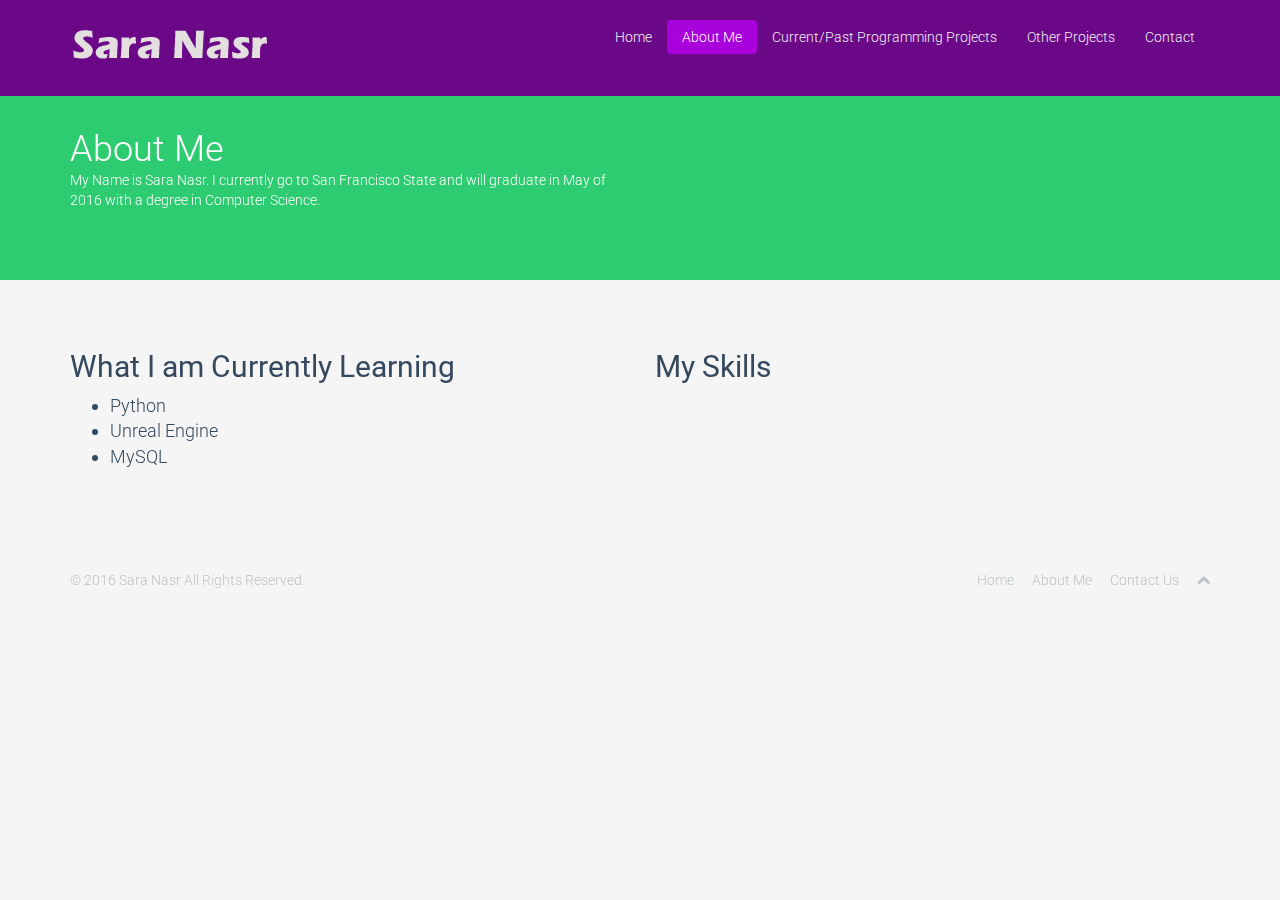
==== AboutMe.html @ 64869e4d "Changed everything from php to html" ====
<!DOCTYPE html>
<html>
    <head>
        <meta charset="utf-8">
        <meta name="viewport" content="width=device-width, initial-scale=1.0">
        <meta name="description" content="">
        <meta name="author" content="">
        <title>About Me | Sara Nasr</title>
        <link rel="stylesheet" type = "text/css" href="CSS/bootstrap.min.css">
        <link rel="stylesheet" type = "text/css"  href="CSS/prettyPhoto.css">
        <link rel="stylesheet" type = "text/css" href="CSS/main.css">
        <link rel="stylesheet" type = "text/css" href="CSS/font-awesome.min.css">
        <link rel="stylesheet" type = "text/css" href="CSS/animate.css">
        <!--[if lt IE 9]>
        <script src="js/html5shiv.js"></script>
        <script src="js/respond.min.js"></script>
        <![endif]-->       
        <link rel="shortcut icon" href="images/ico/favicon.ico">
        <link rel="apple-touch-icon-precomposed" sizes="144x144" href="images/ico/apple-touch-icon-144-precomposed.png">
        <link rel="apple-touch-icon-precomposed" sizes="114x114" href="images/ico/apple-touch-icon-114-precomposed.png">
        <link rel="apple-touch-icon-precomposed" sizes="72x72" href="images/ico/apple-touch-icon-72-precomposed.png">
        <link rel="apple-touch-icon-precomposed" href="images/ico/apple-touch-icon-57-precomposed.png">

    </head>
    <body>
        <!--Navbar-->
        <header class="navbar navbar-inverse navbar-fixed-top wet-asphalt" role="banner" style="background-color: #6A0888;">
            <div class="container">
                <div class="navbar-header">
                    <button type="button" class="navbar-toggle" data-toggle="collapse" data-target=".navbar-collapse">
                        <span class="sr-only">Toggle navigation</span>
                        <span class="icon-bar"></span>
                        <span class="icon-bar"></span>
                        <span class="icon-bar"></span>
                    </button>
                    <a class="navbar-brand" href="index.html"><img src="images/logo copy.png" alt="logo"></a>
                </div>
                <div class="collapse navbar-collapse">
                    <ul class="nav navbar-nav navbar-right">
                        <li><a href="index.html">Home</a></li>
                        <li class="active"><a href="AboutMe.html">About Me</a></li>
                        <li><a href="Current_PastProjects.html">Current/Past Programming Projects</a></li>
                        <li><a href="Other.html">Other Projects</a></li> 
                        <li><a href="Contact.html">Contact</a></li>
                    </ul>
                </div>
            </div>
        </header>
        <!--Navbar ends-->
        
        
        <!--Title-->
        <section id="title" class="emerald">
        <div class="container">
            <div class="row">
                <div class="col-sm-6">
                    <h1>About Me</h1>
                    <p>My Name is Sara Nasr.  I currently go to San Francisco State and will graduate in May of 2016 with a degree in Computer Science.</p>
                </div>
            </div>
        </div>
    </section><!--/#title-->
    
    
    <!--Change whole section-->
    <section id="about-us" class="container">
        <div class="row">
            <div class="col-sm-6">
                <h2>What I am Currently Learning</h2>
                <ul style = "font-size: 18px;">
                    <li style="color: ">Python</li>
                    <li>Unreal Engine</li>
                    <li>MySQL</li>
                </ul>
            </div><!--/.col-sm-6-->
            <div class="col-sm-6">
                <h2>My Skills</h2>
                <div>
                    
            </div><!--/.col-sm-6-->
        </div><!--/.row-->
    </section><!--/#about-us-->

    <footer id="footer" class="midnight-blue">
        <div class="container">
            <div class="row">
                <div class="col-sm-6">
                    &copy; 2016 Sara Nasr All Rights Reserved.
                </div>
                <div class="col-sm-6">
                    <ul class="pull-right">
                        <li><a href="index.html">Home</a></li>
                        <li><a href="About Me.html">About Me</a></li>
                        <li><a href="Contact.html">Contact Us</a></li>
                        <li><a id="gototop" class="gototop" href="#"><i class="icon-chevron-up"></i></a></li><!--#gototop-->
                    </ul>
                </div>
            </div>
        </div>
    </footer><!--/#footer-->

    <script src="js/jquery.js"></script>
    <script src="js/bootstrap.min.js"></script>
    <script src="js/jquery.prettyPhoto.js"></script>
    <script src="js/main.js"></script>
    </body>
</html>
---- CSS/prettyPhoto.css ----
div.pp_default .pp_top,div.pp_default .pp_top .pp_middle,div.pp_default .pp_top .pp_left,div.pp_default .pp_top .pp_right,div.pp_default .pp_bottom,div.pp_default .pp_bottom .pp_left,div.pp_default .pp_bottom .pp_middle,div.pp_default .pp_bottom .pp_right{height:13px}
div.pp_default .pp_top .pp_left{background:url(../images/prettyPhoto/default/sprite.png) -78px -93px no-repeat}
div.pp_default .pp_top .pp_middle{background:url(../images/prettyPhoto/default/sprite_x.png) top left repeat-x}
div.pp_default .pp_top .pp_right{background:url(../images/prettyPhoto/default/sprite.png) -112px -93px no-repeat}
div.pp_default .pp_content .ppt{color:#f8f8f8}
div.pp_default .pp_content_container .pp_left{background:url(../images/prettyPhoto/default/sprite_y.png) -7px 0 repeat-y;padding-left:13px}
div.pp_default .pp_content_container .pp_right{background:url(../images/prettyPhoto/default/sprite_y.png) top right repeat-y;padding-right:13px}
div.pp_default .pp_next:hover{background:url(../images/prettyPhoto/default/sprite_next.png) center right no-repeat;cursor:pointer}
div.pp_default .pp_previous:hover{background:url(../images/prettyPhoto/default/sprite_prev.png) center left no-repeat;cursor:pointer}
div.pp_default .pp_expand{background:url(../images/prettyPhoto/default/sprite.png) 0 -29px no-repeat;cursor:pointer;width:28px;height:28px}
div.pp_default .pp_expand:hover{background:url(../images/prettyPhoto/default/sprite.png) 0 -56px no-repeat;cursor:pointer}
div.pp_default .pp_contract{background:url(../images/prettyPhoto/default/sprite.png) 0 -84px no-repeat;cursor:pointer;width:28px;height:28px}
div.pp_default .pp_contract:hover{background:url(../images/prettyPhoto/default/sprite.png) 0 -113px no-repeat;cursor:pointer}
div.pp_default .pp_close{width:30px;height:30px;background:url(../images/prettyPhoto/default/sprite.png) 2px 1px no-repeat;cursor:pointer}
div.pp_default .pp_gallery ul li a{background:url(../images/prettyPhoto/default/default_thumb.png) center center #f8f8f8;border:1px solid #aaa}
div.pp_default .pp_social{margin-top:7px}
div.pp_default .pp_gallery a.pp_arrow_previous,div.pp_default .pp_gallery a.pp_arrow_next{position:static;left:auto}
div.pp_default .pp_nav .pp_play,div.pp_default .pp_nav .pp_pause{background:url(../images/prettyPhoto/default/sprite.png) -51px 1px no-repeat;height:30px;width:30px}
div.pp_default .pp_nav .pp_pause{background-position:-51px -29px}
div.pp_default a.pp_arrow_previous,div.pp_default a.pp_arrow_next{background:url(../images/prettyPhoto/default/sprite.png) -31px -3px no-repeat;height:20px;width:20px;margin:4px 0 0}
div.pp_default a.pp_arrow_next{left:52px;background-position:-82px -3px}
div.pp_default .pp_content_container .pp_details{margin-top:5px}
div.pp_default .pp_nav{clear:none;height:30px;width:110px;position:relative}
div.pp_default .pp_nav .currentTextHolder{font-family:Georgia;font-style:italic;color:#999;font-size:11px;left:75px;line-height:25px;position:absolute;top:2px;margin:0;padding:0 0 0 10px}
div.pp_default .pp_close:hover,div.pp_default .pp_nav .pp_play:hover,div.pp_default .pp_nav .pp_pause:hover,div.pp_default .pp_arrow_next:hover,div.pp_default .pp_arrow_previous:hover{opacity:0.7}
div.pp_default .pp_description{font-size:11px;font-weight:700;line-height:14px;margin:5px 50px 5px 0}
div.pp_default .pp_bottom .pp_left{background:url(../images/prettyPhoto/default/sprite.png) -78px -127px no-repeat}
div.pp_default .pp_bottom .pp_middle{background:url(../images/prettyPhoto/default/sprite_x.png) bottom left repeat-x}
div.pp_default .pp_bottom .pp_right{background:url(../images/prettyPhoto/default/sprite.png) -112px -127px no-repeat}
div.pp_default .pp_loaderIcon{background:url(../images/prettyPhoto/default/loader.gif) center center no-repeat}
div.light_rounded .pp_top .pp_left{background:url(../images/prettyPhoto/light_rounded/sprite.png) -88px -53px no-repeat}
div.light_rounded .pp_top .pp_right{background:url(../images/prettyPhoto/light_rounded/sprite.png) -110px -53px no-repeat}
div.light_rounded .pp_next:hover{background:url(../images/prettyPhoto/light_rounded/btnNext.png) center right no-repeat;cursor:pointer}
div.light_rounded .pp_previous:hover{background:url(../images/prettyPhoto/light_rounded/btnPrevious.png) center left no-repeat;cursor:pointer}
div.light_rounded .pp_expand{background:url(../images/prettyPhoto/light_rounded/sprite.png) -31px -26px no-repeat;cursor:pointer}
div.light_rounded .pp_expand:hover{background:url(../images/prettyPhoto/light_rounded/sprite.png) -31px -47px no-repeat;cursor:pointer}
div.light_rounded .pp_contract{background:url(../images/prettyPhoto/light_rounded/sprite.png) 0 -26px no-repeat;cursor:pointer}
div.light_rounded .pp_contract:hover{background:url(../images/prettyPhoto/light_rounded/sprite.png) 0 -47px no-repeat;cursor:pointer}
div.light_rounded .pp_close{width:75px;height:22px;background:url(../images/prettyPhoto/light_rounded/sprite.png) -1px -1px no-repeat;cursor:pointer}
div.light_rounded .pp_nav .pp_play{background:url(../images/prettyPhoto/light_rounded/sprite.png) -1px -100px no-repeat;height:15px;width:14px}
div.light_rounded .pp_nav .pp_pause{background:url(../images/prettyPhoto/light_rounded/sprite.png) -24px -100px no-repeat;height:15px;width:14px}
div.light_rounded .pp_arrow_previous{background:url(../images/prettyPhoto/light_rounded/sprite.png) 0 -71px no-repeat}
div.light_rounded .pp_arrow_next{background:url(../images/prettyPhoto/light_rounded/sprite.png) -22px -71px no-repeat}
div.light_rounded .pp_bottom .pp_left{background:url(../images/prettyPhoto/light_rounded/sprite.png) -88px -80px no-repeat}
div.light_rounded .pp_bottom .pp_right{background:url(../images/prettyPhoto/light_rounded/sprite.png) -110px -80px no-repeat}
div.dark_rounded .pp_top .pp_left{background:url(../images/prettyPhoto/dark_rounded/sprite.png) -88px -53px no-repeat}
div.dark_rounded .pp_top .pp_right{background:url(../images/prettyPhoto/dark_rounded/sprite.png) -110px -53px no-repeat}
div.dark_rounded .pp_content_container .pp_left{background:url(../images/prettyPhoto/dark_rounded/contentPattern.png) top left repeat-y}
div.dark_rounded .pp_content_container .pp_right{background:url(../images/prettyPhoto/dark_rounded/contentPattern.png) top right repeat-y}
div.dark_rounded .pp_next:hover{background:url(../images/prettyPhoto/dark_rounded/btnNext.png) center right no-repeat;cursor:pointer}
div.dark_rounded .pp_previous:hover{background:url(../images/prettyPhoto/dark_rounded/btnPrevious.png) center left no-repeat;cursor:pointer}
div.dark_rounded .pp_expand{background:url(../images/prettyPhoto/dark_rounded/sprite.png) -31px -26px no-repeat;cursor:pointer}
div.dark_rounded .pp_expand:hover{background:url(../images/prettyPhoto/dark_rounded/sprite.png) -31px -47px no-repeat;cursor:pointer}
div.dark_rounded .pp_contract{background:url(../images/prettyPhoto/dark_rounded/sprite.png) 0 -26px no-repeat;cursor:pointer}
div.dark_rounded .pp_contract:hover{background:url(../images/prettyPhoto/dark_rounded/sprite.png) 0 -47px no-repeat;cursor:pointer}
div.dark_rounded .pp_close{width:75px;height:22px;background:url(../images/prettyPhoto/dark_rounded/sprite.png) -1px -1px no-repeat;cursor:pointer}
div.dark_rounded .pp_description{margin-right:85px;color:#fff}
div.dark_rounded .pp_nav .pp_play{background:url(../images/prettyPhoto/dark_rounded/sprite.png) -1px -100px no-repeat;height:15px;width:14px}
div.dark_rounded .pp_nav .pp_pause{background:url(../images/prettyPhoto/dark_rounded/sprite.png) -24px -100px no-repeat;height:15px;width:14px}
div.dark_rounded .pp_arrow_previous{background:url(../images/prettyPhoto/dark_rounded/sprite.png) 0 -71px no-repeat}
div.dark_rounded .pp_arrow_next{background:url(../images/prettyPhoto/dark_rounded/sprite.png) -22px -71px no-repeat}
div.dark_rounded .pp_bottom .pp_left{background:url(../images/prettyPhoto/dark_rounded/sprite.png) -88px -80px no-repeat}
div.dark_rounded .pp_bottom .pp_right{background:url(../images/prettyPhoto/dark_rounded/sprite.png) -110px -80px no-repeat}
div.dark_rounded .pp_loaderIcon{background:url(../images/prettyPhoto/dark_rounded/loader.gif) center center no-repeat}
div.dark_square .pp_left,div.dark_square .pp_middle,div.dark_square .pp_right,div.dark_square .pp_content{background:#000}
div.dark_square .pp_description{color:#fff;margin:0 85px 0 0}
div.dark_square .pp_loaderIcon{background:url(../images/prettyPhoto/dark_square/loader.gif) center center no-repeat}
div.dark_square .pp_expand{background:url(../images/prettyPhoto/dark_square/sprite.png) -31px -26px no-repeat;cursor:pointer}
div.dark_square .pp_expand:hover{background:url(../images/prettyPhoto/dark_square/sprite.png) -31px -47px no-repeat;cursor:pointer}
div.dark_square .pp_contract{background:url(../images/prettyPhoto/dark_square/sprite.png) 0 -26px no-repeat;cursor:pointer}
div.dark_square .pp_contract:hover{background:url(../images/prettyPhoto/dark_square/sprite.png) 0 -47px no-repeat;cursor:pointer}
div.dark_square .pp_close{width:75px;height:22px;background:url(../images/prettyPhoto/dark_square/sprite.png) -1px -1px no-repeat;cursor:pointer}
div.dark_square .pp_nav{clear:none}
div.dark_square .pp_nav .pp_play{background:url(../images/prettyPhoto/dark_square/sprite.png) -1px -100px no-repeat;height:15px;width:14px}
div.dark_square .pp_nav .pp_pause{background:url(../images/prettyPhoto/dark_square/sprite.png) -24px -100px no-repeat;height:15px;width:14px}
div.dark_square .pp_arrow_previous{background:url(../images/prettyPhoto/dark_square/sprite.png) 0 -71px no-repeat}
div.dark_square .pp_arrow_next{background:url(../images/prettyPhoto/dark_square/sprite.png) -22px -71px no-repeat}
div.dark_square .pp_next:hover{background:url(../images/prettyPhoto/dark_square/btnNext.png) center right no-repeat;cursor:pointer}
div.dark_square .pp_previous:hover{background:url(../images/prettyPhoto/dark_square/btnPrevious.png) center left no-repeat;cursor:pointer}
div.light_square .pp_expand{background:url(../images/prettyPhoto/light_square/sprite.png) -31px -26px no-repeat;cursor:pointer}
div.light_square .pp_expand:hover{background:url(../images/prettyPhoto/light_square/sprite.png) -31px -47px no-repeat;cursor:pointer}
div.light_square .pp_contract{background:url(../images/prettyPhoto/light_square/sprite.png) 0 -26px no-repeat;cursor:pointer}
div.light_square .pp_contract:hover{background:url(../images/prettyPhoto/light_square/sprite.png) 0 -47px no-repeat;cursor:pointer}
div.light_square .pp_close{width:75px;height:22px;background:url(../images/prettyPhoto/light_square/sprite.png) -1px -1px no-repeat;cursor:pointer}
div.light_square .pp_nav .pp_play{background:url(../images/prettyPhoto/light_square/sprite.png) -1px -100px no-repeat;height:15px;width:14px}
div.light_square .pp_nav .pp_pause{background:url(../images/prettyPhoto/light_square/sprite.png) -24px -100px no-repeat;height:15px;width:14px}
div.light_square .pp_arrow_previous{background:url(../images/prettyPhoto/light_square/sprite.png) 0 -71px no-repeat}
div.light_square .pp_arrow_next{background:url(../images/prettyPhoto/light_square/sprite.png) -22px -71px no-repeat}
div.light_square .pp_next:hover{background:url(../images/prettyPhoto/light_square/btnNext.png) center right no-repeat;cursor:pointer}
div.light_square .pp_previous:hover{background:url(../images/prettyPhoto/light_square/btnPrevious.png) center left no-repeat;cursor:pointer}
div.facebook .pp_top .pp_left{background:url(../images/prettyPhoto/facebook/sprite.png) -88px -53px no-repeat}
div.facebook .pp_top .pp_middle{background:url(../images/prettyPhoto/facebook/contentPatternTop.png) top left repeat-x}
div.facebook .pp_top .pp_right{background:url(../images/prettyPhoto/facebook/sprite.png) -110px -53px no-repeat}
div.facebook .pp_content_container .pp_left{background:url(../images/prettyPhoto/facebook/contentPatternLeft.png) top left repeat-y}
div.facebook .pp_content_container .pp_right{background:url(../images/prettyPhoto/facebook/contentPatternRight.png) top right repeat-y}
div.facebook .pp_expand{background:url(../images/prettyPhoto/facebook/sprite.png) -31px -26px no-repeat;cursor:pointer}
div.facebook .pp_expand:hover{background:url(../images/prettyPhoto/facebook/sprite.png) -31px -47px no-repeat;cursor:pointer}
div.facebook .pp_contract{background:url(../images/prettyPhoto/facebook/sprite.png) 0 -26px no-repeat;cursor:pointer}
div.facebook .pp_contract:hover{background:url(../images/prettyPhoto/facebook/sprite.png) 0 -47px no-repeat;cursor:pointer}
div.facebook .pp_close{width:22px;height:22px;background:url(../images/prettyPhoto/facebook/sprite.png) -1px -1px no-repeat;cursor:pointer}
div.facebook .pp_description{margin:0 37px 0 0}
div.facebook .pp_loaderIcon{background:url(../images/prettyPhoto/facebook/loader.gif) center center no-repeat}
div.facebook .pp_arrow_previous{background:url(../images/prettyPhoto/facebook/sprite.png) 0 -71px no-repeat;height:22px;margin-top:0;width:22px}
div.facebook .pp_arrow_previous.disabled{background-position:0 -96px;cursor:default}
div.facebook .pp_arrow_next{background:url(../images/prettyPhoto/facebook/sprite.png) -32px -71px no-repeat;height:22px;margin-top:0;width:22px}
div.facebook .pp_arrow_next.disabled{background-position:-32px -96px;cursor:default}
div.facebook .pp_nav{margin-top:0}
div.facebook .pp_nav p{font-size:15px;padding:0 3px 0 4px}
div.facebook .pp_nav .pp_play{background:url(../images/prettyPhoto/facebook/sprite.png) -1px -123px no-repeat;height:22px;width:22px}
div.facebook .pp_nav .pp_pause{background:url(../images/prettyPhoto/facebook/sprite.png) -32px -123px no-repeat;height:22px;width:22px}
div.facebook .pp_next:hover{background:url(../images/prettyPhoto/facebook/btnNext.png) center right no-repeat;cursor:pointer}
div.facebook .pp_previous:hover{background:url(../images/prettyPhoto/facebook/btnPrevious.png) center left no-repeat;cursor:pointer}
div.facebook .pp_bottom .pp_left{background:url(../images/prettyPhoto/facebook/sprite.png) -88px -80px no-repeat}
div.facebook .pp_bottom .pp_middle{background:url(../images/prettyPhoto/facebook/contentPatternBottom.png) top left repeat-x}
div.facebook .pp_bottom .pp_right{background:url(../images/prettyPhoto/facebook/sprite.png) -110px -80px no-repeat}
div.pp_pic_holder a:focus{outline:none}
div.pp_overlay{background:#000;display:none;left:0;position:absolute;top:0;width:100%;z-index:9500}
div.pp_pic_holder{display:none;position:absolute;width:100px;z-index:10000}
.pp_content{height:40px;min-width:40px}
* html .pp_content{width:40px}
.pp_content_container{position:relative;text-align:left;width:100%}
.pp_content_container .pp_left{padding-left:20px}
.pp_content_container .pp_right{padding-right:20px}
.pp_content_container .pp_details{float:left;margin:10px 0 2px}
.pp_description{display:none;margin:0}
.pp_social{float:left;margin:0}
.pp_social .facebook{float:left;margin-left:5px;width:55px;overflow:hidden}
.pp_social .twitter{float:left}
.pp_nav{clear:right;float:left;margin:3px 10px 0 0}
.pp_nav p{float:left;white-space:nowrap;margin:2px 4px}
.pp_nav .pp_play,.pp_nav .pp_pause{float:left;margin-right:4px;text-indent:-10000px}
a.pp_arrow_previous,a.pp_arrow_next{display:block;float:left;height:15px;margin-top:3px;overflow:hidden;text-indent:-10000px;width:14px}
.pp_hoverContainer{position:absolute;top:0;width:100%;z-index:2000}
.pp_gallery{display:none;left:50%;margin-top:-50px;position:absolute;z-index:10000}
.pp_gallery div{float:left;overflow:hidden;position:relative}
.pp_gallery ul{float:left;height:35px;position:relative;white-space:nowrap;margin:0 0 0 5px;padding:0}
.pp_gallery ul a{border:1px rgba(0,0,0,0.5) solid;display:block;float:left;height:33px;overflow:hidden}
.pp_gallery ul a img{border:0}
.pp_gallery li{display:block;float:left;margin:0 5px 0 0;padding:0}
.pp_gallery li.default a{background:url(../images/prettyPhoto/facebook/default_thumbnail.gif) 0 0 no-repeat;display:block;height:33px;width:50px}
.pp_gallery .pp_arrow_previous,.pp_gallery .pp_arrow_next{margin-top:7px!important}
a.pp_next{background:url(../images/prettyPhoto/light_rounded/btnNext.png) 10000px 10000px no-repeat;display:block;float:right;height:100%;text-indent:-10000px;width:49%}
a.pp_previous{background:url(../images/prettyPhoto/light_rounded/btnNext.png) 10000px 10000px no-repeat;display:block;float:left;height:100%;text-indent:-10000px;width:49%}
a.pp_expand,a.pp_contract{cursor:pointer;display:none;height:20px;position:absolute;right:30px;text-indent:-10000px;top:10px;width:20px;z-index:20000}
a.pp_close{position:absolute;right:0;top:0;display:block;line-height:22px;text-indent:-10000px}
.pp_loaderIcon{display:block;height:24px;left:50%;position:absolute;top:50%;width:24px;margin:-12px 0 0 -12px}
#pp_full_res{line-height:1!important}
#pp_full_res .pp_inline{text-align:left}
#pp_full_res .pp_inline p{margin:0 0 15px}
div.ppt{color:#fff;display:none;font-size:17px;z-index:9999;margin:0 0 5px 15px}
div.pp_default .pp_content,div.light_rounded .pp_content{background-color:#fff}
div.pp_default #pp_full_res .pp_inline,div.light_rounded .pp_content .ppt,div.light_rounded #pp_full_res .pp_inline,div.light_square .pp_content .ppt,div.light_square #pp_full_res .pp_inline,div.facebook .pp_content .ppt,div.facebook #pp_full_res .pp_inline{color:#000}
div.pp_default .pp_gallery ul li a:hover,div.pp_default .pp_gallery ul li.selected a,.pp_gallery ul a:hover,.pp_gallery li.selected a{border-color:#fff}
div.pp_default .pp_details,div.light_rounded .pp_details,div.dark_rounded .pp_details,div.dark_square .pp_details,div.light_square .pp_details,div.facebook .pp_details{position:relative}
div.light_rounded .pp_top .pp_middle,div.light_rounded .pp_content_container .pp_left,div.light_rounded .pp_content_container .pp_right,div.light_rounded .pp_bottom .pp_middle,div.light_square .pp_left,div.light_square .pp_middle,div.light_square .pp_right,div.light_square .pp_content,div.facebook .pp_content{background:#fff}
div.light_rounded .pp_description,div.light_square .pp_description{margin-right:85px}
div.light_rounded .pp_gallery a.pp_arrow_previous,div.light_rounded .pp_gallery a.pp_arrow_next,div.dark_rounded .pp_gallery a.pp_arrow_previous,div.dark_rounded .pp_gallery a.pp_arrow_next,div.dark_square .pp_gallery a.pp_arrow_previous,div.dark_square .pp_gallery a.pp_arrow_next,div.light_square .pp_gallery a.pp_arrow_previous,div.light_square .pp_gallery a.pp_arrow_next{margin-top:12px!important}
div.light_rounded .pp_arrow_previous.disabled,div.dark_rounded .pp_arrow_previous.disabled,div.dark_square .pp_arrow_previous.disabled,div.light_square .pp_arrow_previous.disabled{background-position:0 -87px;cursor:default}
div.light_rounded .pp_arrow_next.disabled,div.dark_rounded .pp_arrow_next.disabled,div.dark_square .pp_arrow_next.disabled,div.light_square .pp_arrow_next.disabled{background-position:-22px -87px;cursor:default}
div.light_rounded .pp_loaderIcon,div.light_square .pp_loaderIcon{background:url(../images/prettyPhoto/light_rounded/loader.gif) center center no-repeat}
div.dark_rounded .pp_top .pp_middle,div.dark_rounded .pp_content,div.dark_rounded .pp_bottom .pp_middle{background:url(../images/prettyPhoto/dark_rounded/contentPattern.png) top left repeat}
div.dark_rounded .currentTextHolder,div.dark_square .currentTextHolder{color:#c4c4c4}
div.dark_rounded #pp_full_res .pp_inline,div.dark_square #pp_full_res .pp_inline{color:#fff}
.pp_top,.pp_bottom{height:20px;position:relative}
* html .pp_top,* html .pp_bottom{padding:0 20px}
.pp_top .pp_left,.pp_bottom .pp_left{height:20px;left:0;position:absolute;width:20px}
.pp_top .pp_middle,.pp_bottom .pp_middle{height:20px;left:20px;position:absolute;right:20px}
* html .pp_top .pp_middle,* html .pp_bottom .pp_middle{left:0;position:static}
.pp_top .pp_right,.pp_bottom .pp_right{height:20px;left:auto;position:absolute;right:0;top:0;width:20px}
.pp_fade,.pp_gallery li.default a img{display:none}
---- CSS/main.css ----
@import url(http://fonts.googleapis.com/css?family=Roboto:400,700,300);
.clearfix {
  *zoom: 1;
}
.clearfix:before,
.clearfix:after {
  display: table;
  content: "";
  line-height: 0;
}
.clearfix:after {
  clear: both;
}
.hide-text {
  font: 0/0 a;
  color: transparent;
  text-shadow: none;
  background-color: transparent;
  border: 0;
}
.input-block-level {
  display: block;
  width: 100%;
  min-height: 30px;
  -webkit-box-sizing: border-box;
  -moz-box-sizing: border-box;
  box-sizing: border-box;
}
body {
  padding-top: 80px;
  color: #34495e;
  background: #f5f5f5;
  font-family: 'Roboto', sans-serif;
  font-weight: 300;
}
h1,
h2,
h3,
h4,
h5,
h6 {
  font-family: 'Roboto', sans-serif;
  font-weight: 400;
}
a {
  color: #34495e;
  -webkit-transition: 300ms;
  -moz-transition: 300ms;
  -o-transition: 300ms;
  transition: 300ms;
}
hr {
  border-top: 1px solid #e5e5e5;
  border-bottom: 1px solid #fff;
}
.btn {
  font-weight: 400;
}
.btn-transparent {
  border: 3px solid #fff;
  background: transparent;
  color: #fff;
}
.btn-transparent:hover {
  border-color: rgba(255, 255, 255, 0.5);
}
a:hover,
a:focus {
  color: #d9534f;
  text-decoration: none;
  outline: none;
}
.dropdown-menu {
  margin-top: -1px;
  min-width: 180px;
}
body > section {
  padding: 50px 0;
}
.turquoise,
.green-sea,
.sun-flower,
.orange,
.emerald,
.nephrits,
.carrot,
.pumkin,
.peter-river,
.belize-hole,
.alizarin,
.pomegranate,
.amethyst,
.wisteria,
.clouds .silver,
.wet-asphalt,
.purple,
.concrete,
.asbestos {
  color: #fff;
}
.turquoise h1,
.green-sea h1,
.sun-flower h1,
.orange h1,
.emerald h1,
.nephrits h1,
.carrot h1,
.pumkin h1,
.peter-river h1,
.belize-hole h1,
.alizarin h1,
.pomegranate h1,
.amethyst h1,
.wisteria h1,
.clouds .silver h1,
.wet-asphalt h1,
.purple h1,
.concrete h1,
.asbestos h1,
.turquoise h2,
.green-sea h2,
.sun-flower h2,
.orange h2,
.emerald h2,
.nephrits h2,
.carrot h2,
.pumkin h2,
.peter-river h2,
.belize-hole h2,
.alizarin h2,
.pomegranate h2,
.amethyst h2,
.wisteria h2,
.clouds .silver h2,
.wet-asphalt h2,
.purple h2,
.concrete h2,
.asbestos h2,
.turquoise h3,
.green-sea h3,
.sun-flower h3,
.orange h3,
.emerald h3,
.nephrits h3,
.carrot h3,
.pumkin h3,
.peter-river h3,
.belize-hole h3,
.alizarin h3,
.pomegranate h3,
.amethyst h3,
.wisteria h3,
.clouds .silver h3,
.wet-asphalt h3,
.purple h3,
.concrete h3,
.asbestos h3,
.turquoise h4,
.green-sea h4,
.sun-flower h4,
.orange h4,
.emerald h4,
.nephrits h4,
.carrot h4,
.pumkin h4,
.peter-river h4,
.belize-hole h4,
.alizarin h4,
.pomegranate h4,
.amethyst h4,
.wisteria h4,
.clouds .silver h4,
.wet-asphalt h4,
.purple h4,
.concrete h4,
.asbestos h4,
.turquoise h5,
.green-sea h5,
.sun-flower h5,
.orange h5,
.emerald h5,
.nephrits h5,
.carrot h5,
.pumkin h5,
.peter-river h5,
.belize-hole h5,
.alizarin h5,
.pomegranate h5,
.amethyst h5,
.wisteria h5,
.clouds .silver h5,
.wet-asphalt h5,
.purple h5,
.concrete h5,
.asbestos h5,
.turquoise h6,
.green-sea h6,
.sun-flower h6,
.orange h6,
.emerald h6,
.nephrits h6,
.carrot h6,
.pumkin h6,
.peter-river h6,
.belize-hole h6,
.alizarin h6,
.pomegranate h6,
.amethyst h6,
.wisteria h6,
.clouds .silver h6,
.wet-asphalt h6,
.purple h6,
.concrete h6,
.asbestos h6 {
  color: #fff;
}
.turquoise small,
.green-sea small,
.sun-flower small,
.orange small,
.emerald small,
.nephrits small,
.carrot small,
.pumkin small,
.peter-river small,
.belize-hole small,
.alizarin small,
.pomegranate small,
.amethyst small,
.wisteria small,
.clouds .silver small,
.wet-asphalt small,
.purple small,
.concrete small,
.asbestos small {
  color: rgba(255, 255, 255, 0.8);
}
.turquoise {
  background-color: #1abc9c;
}
.green-sea {
  background-color: #16a085;
}
.sun-flower {
  background-color: #f1c40f;
}
.orange {
  background-color: #f39c12;
}
.emerald {
  background-color: #2ecc71;
}
.nephritis {
  background-color: #27ae60;
}
.carrot {
  background-color: #e67e22;
}
.pumkin {
  background-color: #d35400;
}
.peter-river {
  background-color: #3498db;
}
.belize-hole {
  background-color: #2980b9;
}
.alizarin {
  background-color: #e74c3c;
}
.pomegranate {
  background-color: #c0392b;
}
.amethyst {
  background-color: #9b59b6;
}
.wisteria {
  background-color: #8e44ad;
}
.clouds {
  background-color: #ecf0f1;
}
.silver {
  background-color: #bdc3c7;
}
.wet-asphalt {
  background-color: #34495e;
}
.wet-asphalt a:not(.btn) {
  color: #bdc3c7;
}
.wet-asphalt a:not(.btn):hover {
  color: #d9534f;
}

.purple{
    background-color: #A901DB;
}
.concrete {
  background-color: #95a5a6;
}
.asbestos {
  background-color: #7f8c8d;
}
.embed-container {
  position: relative;
  padding-bottom: 56.25%;
  /* 16/9 ratio */

  padding-top: 30px;
  /* IE6 workaround*/

  height: 0;
  overflow: hidden;
}
.embed-container iframe,
.embed-container object,
.embed-container embed {
  position: absolute;
  top: 0;
  left: 0;
  width: 100%;
  height: 100%;
}
#main-slider {
  position: relative;
}
#main-slider .carousel h2 {
  font-size: 36px;
}
#main-slider .carousel .btn {
  border: 3px solid rgba(255, 255, 255, 0.5);
  color: #fff;
  border-radius: 0;
  margin-top: 5px;
}
#main-slider .carousel .btn:hover {
  background-color: rgba(255, 255, 255, 0.3);
}
#main-slider .carousel .boxed {
  padding: 10px 15px;
  background-color: rgba(0, 0, 0, 0.8);
  display: inline-block;
}
#main-slider .carousel .item {
  background-position: 50%;
  background-repeat: no-repeat;
  background-size: cover;
  left: 0 !important;
  opacity: 0;
  top: 0;
  position: absolute;
  width: 100%;
  display: block !important;
  height: 600px;
  -webkit-transition: opacity ease-in-out 500ms;
  -moz-transition: opacity ease-in-out 500ms;
  -o-transition: opacity ease-in-out 500ms;
  transition: opacity ease-in-out 500ms;
}
#main-slider .carousel .item:first-child {
  top: auto;
  position: relative;
}
#main-slider .carousel .item.active {
  opacity: 1;
  -webkit-transition: opacity ease-in-out 500ms;
  -moz-transition: opacity ease-in-out 500ms;
  -o-transition: opacity ease-in-out 500ms;
  transition: opacity ease-in-out 500ms;
  z-index: 1;
}
#main-slider .prev,
#main-slider .next {
  position: absolute;
  top: 50%;
  background-color: rgba(0, 0, 0, 0.3);
  color: #fff;
  display: inline-block;
  margin-top: -25px;
  font-size: 24px;
  height: 50px;
  width: 50px;
  line-height: 50px;
  text-align: center;
  border-radius: 4px;
  z-index: 5;
}
#main-slider .prev:hover,
#main-slider .next:hover {
  background-color: rgba(0, 0, 0, 0.5);
  border-radius: 10px;
}
#main-slider .prev {
  left: 10px;
}
#main-slider .next {
  right: 10px;
}
#main-slider .active .animation.animated-item-1 {
  -webkit-animation: fadeInUp 300ms linear 300ms both;
  -moz-animation: fadeInUp 300ms linear 300ms both;
  -o-animation: fadeInUp 300ms linear 300ms both;
  -ms-animation: fadeInUp 300ms linear 300ms both;
  animation: fadeInUp 300ms linear 300ms both;
}
#main-slider .active .animation.animated-item-2 {
  -webkit-animation: fadeInUp 300ms linear 600ms both;
  -moz-animation: fadeInUp 300ms linear 600ms both;
  -o-animation: fadeInUp 300ms linear 600ms both;
  -ms-animation: fadeInUp 300ms linear 600ms both;
  animation: fadeInUp 300ms linear 600ms both;
}
#main-slider .active .animation.animated-item-3 {
  -webkit-animation: fadeInUp 300ms linear 900ms both;
  -moz-animation: fadeInUp 300ms linear 900ms both;
  -o-animation: fadeInUp 300ms linear 900ms both;
  -ms-animation: fadeInUp 300ms linear 900ms both;
  animation: fadeInUp 300ms linear 900ms both;
}
#main-slider .active .animation.animated-item-4 {
  -webkit-animation: fadeInUp 300ms linear 1200ms both;
  -moz-animation: fadeInUp 300ms linear 1200ms both;
  -o-animation: fadeInUp 300ms linear 1200ms both;
  -ms-animation: fadeInUp 300ms linear 1200ms both;
  animation: fadeInUp 300ms linear 1200ms both;
}
#services .media:hover .icon-md {
  border-radius: 10px;
  background-color: rgba(0, 0, 0, 0.8);
}
#recent-works {
  padding: 90px 0;
}
#recent-works .item-inner {
  position: relative;
  margin: 0;
}
.portfolio-items,
.portfolio-filter {
  list-style: none;
  padding: 0;
  margin: 0 -20px 20px 0;
}
.portfolio-filter > li {
  display: inline-block;
}
.portfolio-items > li {
  float: left;
  padding: 0;
  -webkit-box-sizing: border-box;
  -moz-box-sizing: border-box;
  box-sizing: border-box;
}
.portfolio-items.col-2 > li {
  width: 50%;
}
.portfolio-items.col-3 > li {
  width: 33%;
}
.portfolio-items.col-4 > li {
  width: 25%;
}
.portfolio-items.col-5 > li {
  width: 20%;
}
.portfolio-items.col-6 > li {
  width: 16%;
}
.portfolio-item {
  padding: 0;
  margin: 0;
}
.portfolio-item .item-inner {
  background: #fff;
  border: 1px solid #eee;
  padding: 10px 10px 0;
  margin: 0 20px 20px 0;
  position: relative;
}
.portfolio-item img {
  width: 100%;
}
.portfolio-item h5 {
  background: #fff;
  margin: 0;
  padding: 10px 0;
  font-weight: 700;
  font-size: 14px;
  color: #A901DB;
  white-space: nowrap;
  text-overflow: ellipsis;
  overflow: hidden;
}
.portfolio-item .overlay {
  position: absolute;
  top: 0;
  left: 0;
  width: 100%;
  height: 100%;
  opacity: 0;
  background: rgba(255, 255, 255, 0.9);
  text-align: center;
  vertical-align: middle;
  -webkit-transition: opacity 300ms;
  -moz-transition: opacity 300ms;
  -o-transition: opacity 300ms;
  transition: opacity 300ms;
}
.portfolio-item .overlay .preview {
  position: relative;
  top: 50%;
  display: inline-block;
  margin-top: -20px;
}
.portfolio-item:hover .overlay {
  opacity: 1;
}
/* Start: Recommended Isotope styles */
/**** Isotope Filtering ****/
.isotope-item {
  z-index: 2;
}
.isotope-hidden.isotope-item {
  pointer-events: none;
  z-index: 1;
}
/**** Isotope CSS3 transitions ****/
.isotope,
.isotope .isotope-item {
  -webkit-transition-duration: 0.8s;
  -moz-transition-duration: 0.8s;
  -ms-transition-duration: 0.8s;
  -o-transition-duration: 0.8s;
  transition-duration: 0.8s;
}
.isotope {
  -webkit-transition-property: height, width;
  -moz-transition-property: height, width;
  -ms-transition-property: height, width;
  -o-transition-property: height, width;
  transition-property: height, width;
}
.isotope .isotope-item {
  -webkit-transition-property: -webkit-transform, opacity;
  -moz-transition-property: -moz-transform, opacity;
  -ms-transition-property: -ms-transform, opacity;
  -o-transition-property: -o-transform, opacity;
  transition-property: transform, opacity;
}
/**** disabling Isotope CSS3 transitions ****/
.isotope.no-transition,
.isotope.no-transition .isotope-item,
.isotope .isotope-item.no-transition {
  -webkit-transition-duration: 0s;
  -moz-transition-duration: 0s;
  -ms-transition-duration: 0s;
  -o-transition-duration: 0s;
  transition-duration: 0s;
}
/* End: Recommended Isotope styles */
/* disable CSS transitions for containers with infinite scrolling*/
.isotope.infinite-scrolling {
  -webkit-transition: none;
  -moz-transition: none;
  -ms-transition: none;
  -o-transition: none;
  transition: none;
}
#pricing-table .plan {
  border-radius: 4px;
  list-style: none;
  margin: 0 0 20px;
  background: #3498db;
  text-align: center;
  padding: 30px 0;
}
#pricing-table .plan li {
  padding: 5px 0;
  color: #fff;
  -webkit-transition: 300ms;
  -moz-transition: 300ms;
  -o-transition: 300ms;
  transition: 300ms;
}
#pricing-table .plan li.plan-name {
  font-size: 24px;
  line-height: 24px;
  color: #fff;
}
#pricing-table .plan li.plan-name h3 {
  margin: 0;
}
#pricing-table .plan li.plan-price {
  margin-bottom: 10px;
}
#pricing-table .plan li.plan-price > div {
  display: inline-block;
  background-color: rgba(0, 0, 0, 0.2);
  padding: 10px;
  font-size: 24px;
  border-radius: 100%;
  width: 70px;
  height: 70px;
}
#pricing-table .plan li.plan-price > div sup {
  font-size: 10px;
  line-height: 10px;
}
#pricing-table .plan li.plan-price > div > small {
  display: block;
  font-size: 11px;
}
#pricing-table .plan li.plan-action {
  margin-top: 10px;
  border-top: 0;
}
#pricing-table .plan.featured {
  background-color: #A901DB;
}
#title h1 {
  margin: 0;
  font-size: 36px;
  font-weight: 300;
}
.center {
  text-align: center;
}
#meet-the-team .designation {
  margin-top: 5px;
  display: block;
  font-size: 13px;
}
.img-thumbnail {
  border: 0;
}
.progress,
.progress .bar {
  background: #fff;
  -webkit-box-shadow: none;
  -moz-box-shadow: none;
  box-shadow: none;
  height: 30px;
  line-height: 30px;
}
.well {
  -webkit-box-shadow: none;
  -moz-box-shadow: none;
  box-shadow: none;
  border: 0;
}
ul.breadcrumb {
  margin: 20px 0 0;
  background: transparent;
}
ul.breadcrumb > li {
  text-shadow: none;
}
ul.breadcrumb > li > a,
ul.breadcrumb > li .divider {
  color: #fff;
}
ul.breadcrumb > li.active {
  color: rgba(255, 255, 255, 0.7);
}
ul.tag-cloud {
  list-style: none;
  padding: 0;
  margin: 0;
}
ul.tag-cloud li {
  display: inline-block;
  margin: 0 0 2px 0;
}
.btn-social {
  border: 0;
  color: #fff;
  border-radius: 100%;
  display: inline-block;
  width: 36px;
  height: 36px;
  line-height: 36px;
  text-align: center;
  padding: 0;
}
.btn-social.btn-facebook {
  background: #4f7dd4;
}
.btn-social.btn-facebook:hover {
  background: #789bde;
}
.btn-social.btn-twitter {
  background: #5bceff;
}
.btn-social.btn-twitter:hover {
  background: #8eddff;
}
.btn-social.btn-linkedin {
  background: #21a6d8;
}
.btn-social.btn-linkedin:hover {
  background: #49b9e3;
}
.btn-social.btn-google-plus {
  background: #dc422b;
}
.btn-social.btn-google-plus:hover {
  background: #e36957;
}
.btn-social:hover {
  color: #fff;
}
.navbar-inverse {
  border: none;
}
.navbar-inverse .navbar-brand {
  font-family: 'Bubbler One', sans-serif;
  font-size: 36px;
  line-height: 50px;
  color: #fff;
}
.navbar-inverse .navbar-nav {
  margin-top: 20px;
}
.navbar-inverse .navbar-nav > li > a {
  padding-top: 7px;
  padding-bottom: 7px;
  border-radius: 4px;
  color: #F2F2F2;
}
.navbar-inverse .navbar-nav > .active > a,
.navbar-inverse .navbar-nav > .active > a:hover,
.navbar-inverse .navbar-nav > .active > a:focus,
.navbar-inverse .navbar-nav > .open > a,
.navbar-inverse .navbar-nav > .open > a:hover,
.navbar-inverse .navbar-nav > .open > a:focus {
  background-color: #A901DB;
}
.navbar-inverse .navbar-nav .dropdown-menu {
  background-color: #A901DB;
  -webkit-box-shadow: none;
  -moz-box-shadow: none;
  box-shadow: none;
  border: 0;
  padding: 0;
  margin-top: -3px;
}
.navbar-inverse .navbar-nav .dropdown-menu > li > a {
  padding: 8px 15px;
  color: #F2F2F2;
}
.navbar-inverse .navbar-nav .dropdown-menu > li:hover > a,
.navbar-inverse .navbar-nav .dropdown-menu > li:focus > a,
.navbar-inverse .navbar-nav .dropdown-menu > li.active > a {
  background-color: rgba(0, 0, 0, 0.3);
}
.navbar-inverse .navbar-nav .dropdown-menu > li:last-child > a {
  border-radius: 0 0 3px 3px;
}
.navbar-inverse .navbar-nav .dropdown-menu > li.divider {
  background-color: rgba(0, 0, 0, 0.1);
}
.navbar-inverse .navbar-collapse,
.navbar-inverse .navbar-form {
  border-top: 0;
}
#social-media .icon-facebook {
  background-color: #3c5899;
}
#social-media .icon-facebook:hover {
  background-color: #4e6fba;
}
#social-media .icon-twitter {
  background-color: #29c5f6;
}
#social-media .icon-twitter:hover {
  background-color: #5ad2f8;
}
#social-media .icon-google-plus {
  background-color: #d13d2f;
}
#social-media .icon-google-plus:hover {
  background-color: #da6459;
}
#social-media .icon-pinterest {
  background-color: #c61118;
}
#social-media .icon-pinterest:hover {
  background-color: #ec1e26;
}
.icon-lg {
  font-size: 48px;
  height: 108px;
  width: 108px;
  line-height: 108px;
  color: #fff;
  margin: 10px;
  background-color: rgba(0, 0, 0, 0.4);
  text-align: center;
  display: inline-block !important;
  border-radius: 100%;
}
.icon-md {
  font-size: 36px;
  height: 68px;
  width: 68px;
  line-height: 68px;
  color: #fff;
  margin-right: 10px;
  background-color: rgba(0, 0, 0, 0.4);
  text-align: center;
  display: block;
  border-radius: 50%;
  -webkit-transition: 500ms;
  -moz-transition: 500ms;
  -o-transition: 500ms;
  transition: 500ms;
}
.modal {
  border: 0;
}
.modal#loginForm {
  width: 600px;
  margin-left: -300px;
}
.modal .modal-header {
  border: 0;
  padding: 20px 20px 0;
}
.modal .modal-header > h4 {
  font-weight: 300;
  font-size: 14px;
  color: #848484;
  text-transform: uppercase;
  margin: 0;
}
.modal .modal-body {
  padding: 20px;
}
.modal input[type="text"],
.modal input[type="password"] {
  padding: 5px 10px;
  min-height: 30px;
  width: 130px;
  margin-right: 10px;
}
.modal .icon-remove {
  color: #848484;
  position: absolute;
  right: -5px;
  top: -5px;
  width: 16px;
  height: 16px;
  line-height: 16px;
  text-align: center;
  display: block;
  background: #ebebeb;
  -webkit-border-radius: 100%;
  -moz-border-radius: 100%;
  border-radius: 100%;
  cursor: pointer;
}
.modal button {
  margin-left: 10px;
  border: 0;
}
.gap {
  margin-bottom: 50px;
}
.big-gap {
  margin-bottom: 100px;
}
.no-margin {
  margin: 0;
  padding: 0;
}
.registration-form {
  border: 0;
  background-color: #fff;
  padding: 20px;
  display: inline-block;
}
#bottom {
  color: #bdc3c7;
}
#bottom h4 {
  margin-top: 0;
  margin-bottom: 15px;
}
#bottom .media-heading {
  display: block;
  font-weight: 400;
}
.row > div {
  margin-bottom: 10px;
}
ul.unstyled {
  list-style: none;
  padding: 0;
  margin: 0;
}
/*Unordered Lists*/
ul.arrow,
ul.arrow-double,
ul.tick,
ul.cross,
ul.star,
ul.rss {
  list-style: none;
  padding: 0;
  margin: 0;
}
ul.arrow li::before,
ul.arrow-double li::before,
ul.tick li::before,
ul.cross li::before,
ul.star li::before,
ul.rss li::before,
ul.arrow li::after,
ul.arrow-double li::after,
ul.tick li::after,
ul.cross li::after,
ul.star li::after,
ul.rss li::after {
  font-family: FontAwesome;
  font-size: 11px;
}
ul.arrow li::before,
ul.arrow-double li::before,
ul.tick li::before,
ul.cross li::before,
ul.star li::before,
ul.rss li::before {
  margin-right: 5px;
}
ul.arrow li::before {
  content: "\f105";
}
ul.arrow-double li::before {
  content: "\f101";
}
ul.tick li::before {
  content: "\f00c";
}
ul.cross li::before {
  content: "\f00d";
}
ul.star li::before {
  content: "\f006";
}
ul.rss li::before {
  content: "\f09e";
}
#footer {
  padding-top: 30px;
  padding-bottom: 30px;
  color: #bdc3c7;
}
#footer a {
  color: #bdc3c7;
}
#footer a:hover {
  color: #d9534f;
}
#footer ul {
  list-style: none;
  padding: 0;
  margin: 0;
}
#footer ul > li {
  display: inline-block;
  margin-left: 15px;
}
ul.social {
  list-style: none;
  margin: 10px 0 0;
  padding: 0;
  display: inline-block;
}
ul.social > li {
  display: inline-block;
  margin: 0 5px;
}
ul.social > li > a {
  font-size: 24px;
  color: #666;
}
ul.social > li > a:hover {
  color: #999;
}
.box-border {
  padding: 15px;
}
.accordion-group {
  background-color: #fff;
  border-top: 1px solid #f0f0f0;
}
.accordion-heading .accordion-toggle {
  color: #666;
  font-weight: 700;
}
.accordion-inner {
  border-top: 0;
}
.blog .blog-item {
  background-color: #fff;
  border-radius: 5px;
  margin-bottom: 20px;
}
.blog .blog-item .img-blog {
  width: 100%;
  border-radius: 5px 5px 0 0;
}
.blog .blog-item .blog-content {
  padding: 20px;
}
.blog .blog-item h3 {
  margin-top: 0;
}
.blog .blog-item .entry-meta {
  margin-bottom: 20px;
}
.blog .blog-item .entry-meta > span {
  display: inline-block;
  color: #999;
  margin-right: 10px;
  font-size: 12px;
}
.blog .blog-item .entry-meta > span a {
  color: #999;
}
ul.pagination > li > a {
  border: 0;
}
ul.pagination > li.active > a,
ul.pagination > li:hover > a {
  background-color: #34495e;
  color: #fff;
}
textarea#message {
  padding: 10px 15px;
  height: 219px;
}
.widget {
  margin-bottom: 30px;
}
ul.gallery {
  list-style: none;
  padding: 0;
  margin: 0;
}
ul.gallery li {
  display: block;
  width: 60px;
  padding: 0;
  margin: 0 4px 4px 0;
  float: left;
}
ul.faq {
  list-style: none;
  margin: 0;
}
ul.faq li {
  margin-top: 30px;
}
ul.faq li:first-child {
  margin-top: 0;
}
ul.faq li span.number {
  display: block;
  float: left;
  width: 50px;
  height: 50px;
  line-height: 50px;
  text-align: center;
  background: #34495e;
  color: #fff;
  font-size: 24px;
}
ul.faq li > div {
  margin-left: 70px;
}
ul.faq li > div h3 {
  margin-top: 0;
}
#error {
  text-align: center;
  margin-top: 150px;
  margin-bottom: 150px;
}
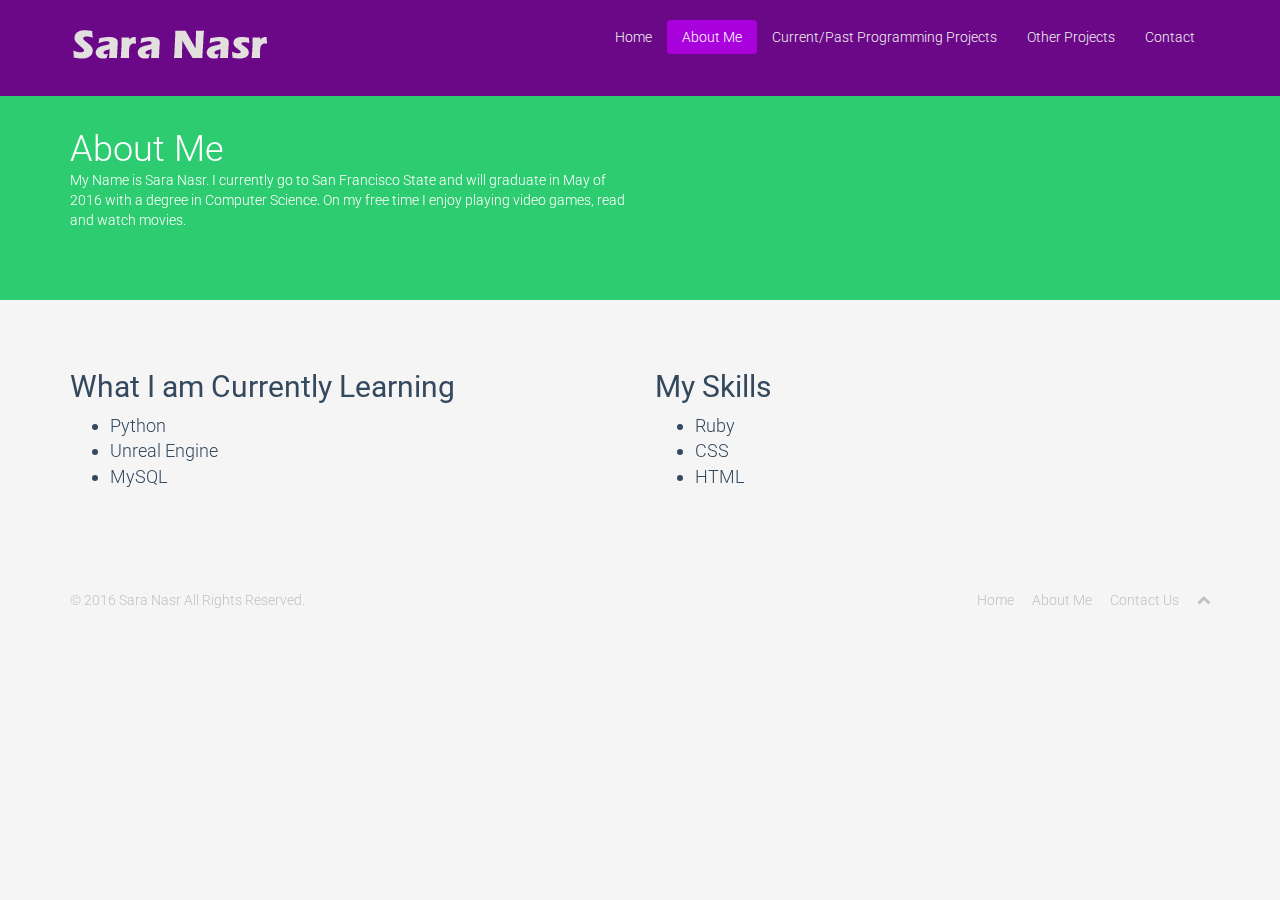
==== commit e9c1c672: "Updated About Me and index.html" ====
--- a/AboutMe.html
+++ b/AboutMe.html
@@ -55,7 +55,7 @@
             <div class="row">
                 <div class="col-sm-6">
                     <h1>About Me</h1>
-                    <p>My Name is Sara Nasr.  I currently go to San Francisco State and will graduate in May of 2016 with a degree in Computer Science.</p>
+                    <p>My Name is Sara Nasr.  I currently go to San Francisco State and will graduate in May of 2016 with a degree in Computer Science.  On my free time I enjoy playing video games, read and watch movies.</p>
                 </div>
             </div>
         </div>
@@ -75,6 +75,11 @@
             </div><!--/.col-sm-6-->
             <div class="col-sm-6">
                 <h2>My Skills</h2>
+                <ul style = "font-size: 18px;">
+                    <li>Ruby</li>
+                    <li>CSS</li>
+                    <li>HTML</li>
+                </ul>
                 <div>
                     
             </div><!--/.col-sm-6-->
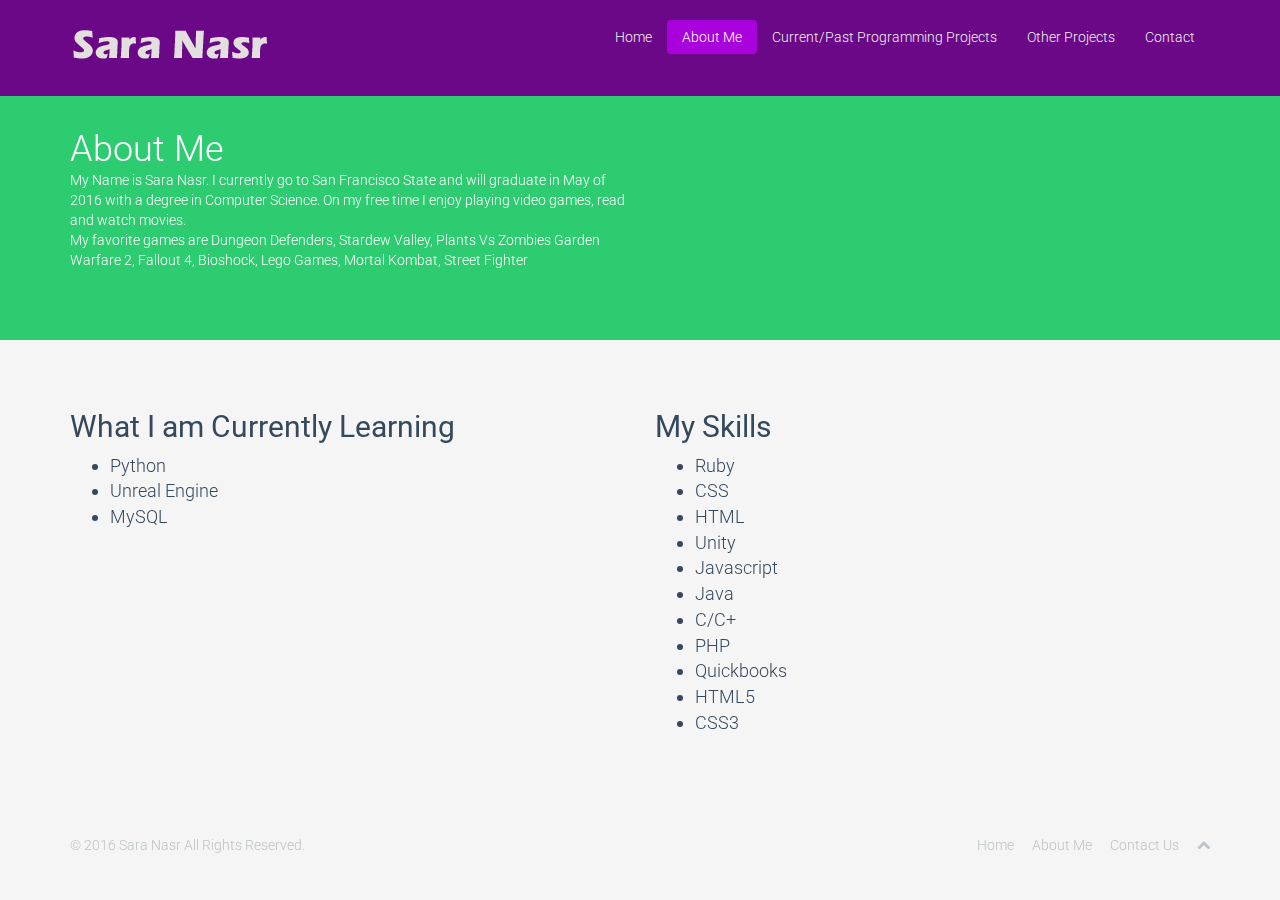
==== commit 0c30a561: "Updated About me, projects and main page" ====
--- a/AboutMe.html
+++ b/AboutMe.html
@@ -55,7 +55,8 @@
             <div class="row">
                 <div class="col-sm-6">
                     <h1>About Me</h1>
-                    <p>My Name is Sara Nasr.  I currently go to San Francisco State and will graduate in May of 2016 with a degree in Computer Science.  On my free time I enjoy playing video games, read and watch movies.</p>
+                    <p>My Name is Sara Nasr.  I currently go to San Francisco State and will graduate in May of 2016 with a degree in Computer Science.  On my free time I enjoy playing video games, read and watch movies.<br>
+                    My favorite games are Dungeon Defenders, Stardew Valley, Plants Vs Zombies Garden Warfare 2, Fallout 4, Bioshock, Lego Games, Mortal Kombat, Street Fighter</p>
                 </div>
             </div>
         </div>
@@ -79,6 +80,14 @@
                     <li>Ruby</li>
                     <li>CSS</li>
                     <li>HTML</li>
+                    <li>Unity</li>
+                    <li>Javascript</li>
+                    <li>Java</li>
+                    <li>C/C+</li>
+                    <li>PHP</li>
+                    <li>Quickbooks</li>
+                    <li>HTML5</li>
+                    <li>CSS3</li>
                 </ul>
                 <div>
                     
